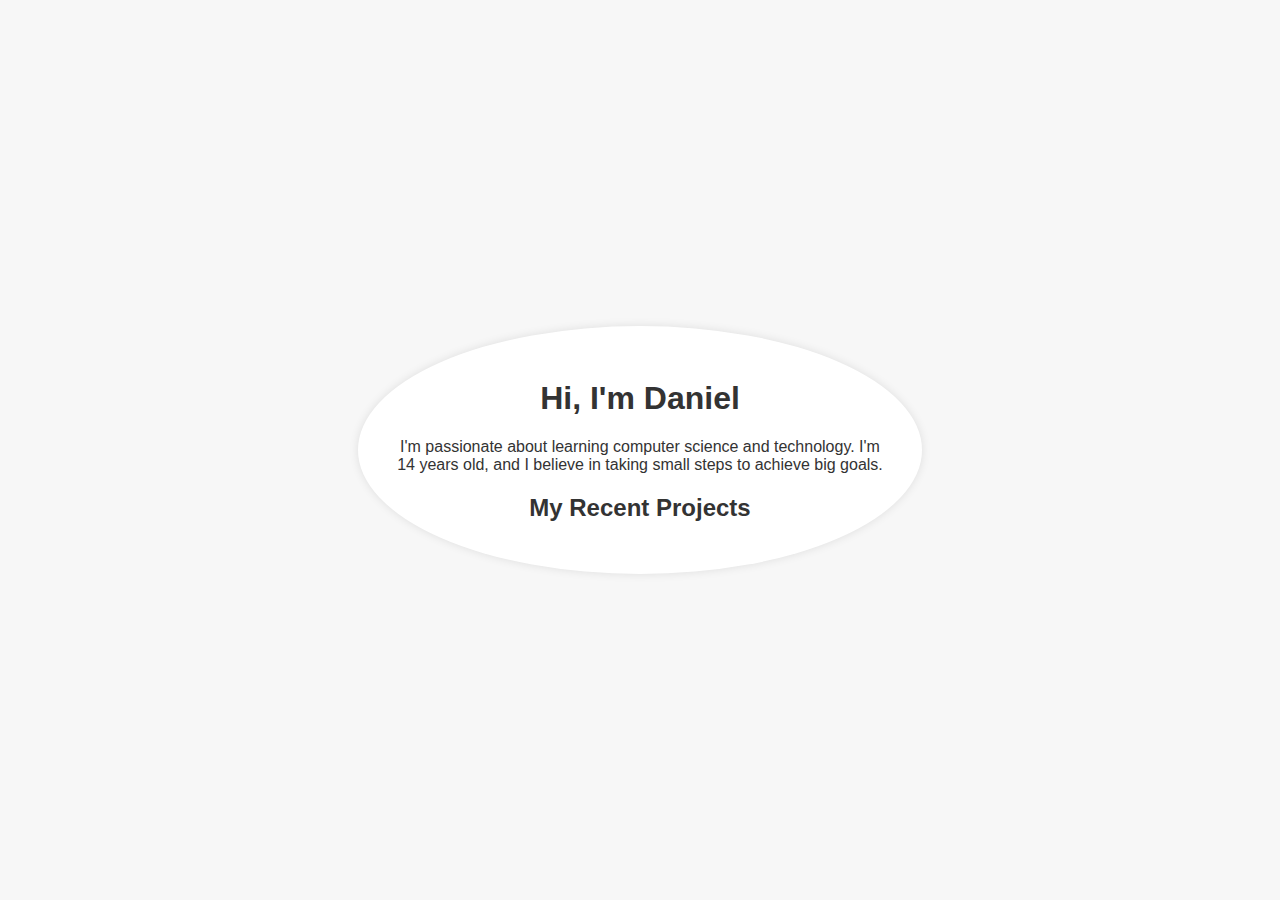
==== index.html @ 7e7c4fe8 "Made the page" ====
<!DOCTYPE html>
<html lang="en">
<head>
    <meta charset="UTF-8">
    <meta name="viewport" content="width=device-width, initial-scale=1.0">
    <title>About Me</title>
    <link rel="stylesheet" href="styles.css">
</head>
<body>
    <div class="circle-container">
        <div class="circle">
            <h1>Hi, I'm Daniel</h1>
            <p>I'm passionate about learning computer science and technology. I'm 14 years old, and I believe in taking small steps to achieve big goals.</p>
            <h2>My Recent Projects</h2>
            <div class="project-list" id="projects"></div>
        </div>
    </div>
    
    <script src="script.js"></script>
</body>
</html>
---- styles.css ----
/* Reset some default styles */
body {
    margin: 0;
    padding: 0;
    font-family: Arial, sans-serif;
    background-color: #f7f7f7;
}

h1, h2, p, a {
    color: #333;
}

/* Main styles for the circular container */
.circle-container {
    display: flex;
    justify-content: center;
    align-items: center;
    height: 100vh;
}

.circle {
    background-color: #fff;
    border-radius: 50%;
    box-shadow: 0 0 10px rgba(0, 0, 0, 0.1);
    padding: 2rem;
    width: 80%;
    max-width: 500px;
    text-align: center;
}

/* Animation for the circular container */
@keyframes fadeInScaleUp {
    0% {
        opacity: 0;
        transform: scale(0.5);
    }
    100% {
        opacity: 1;
        transform: scale(1);
    }
}

.circle {
    animation: fadeInScaleUp 1s ease-in-out;
}

/* Recent project list */
.project-list {
    display: flex;
    flex-direction: column;
    align-items: center;
}

.project-list a {
    color: #007bff;
    text-decoration: none;
    margin-bottom: 0.5rem;
    transition: color 0.3s ease;
}

.project-list a:hover {
    color: #0056b3;
}
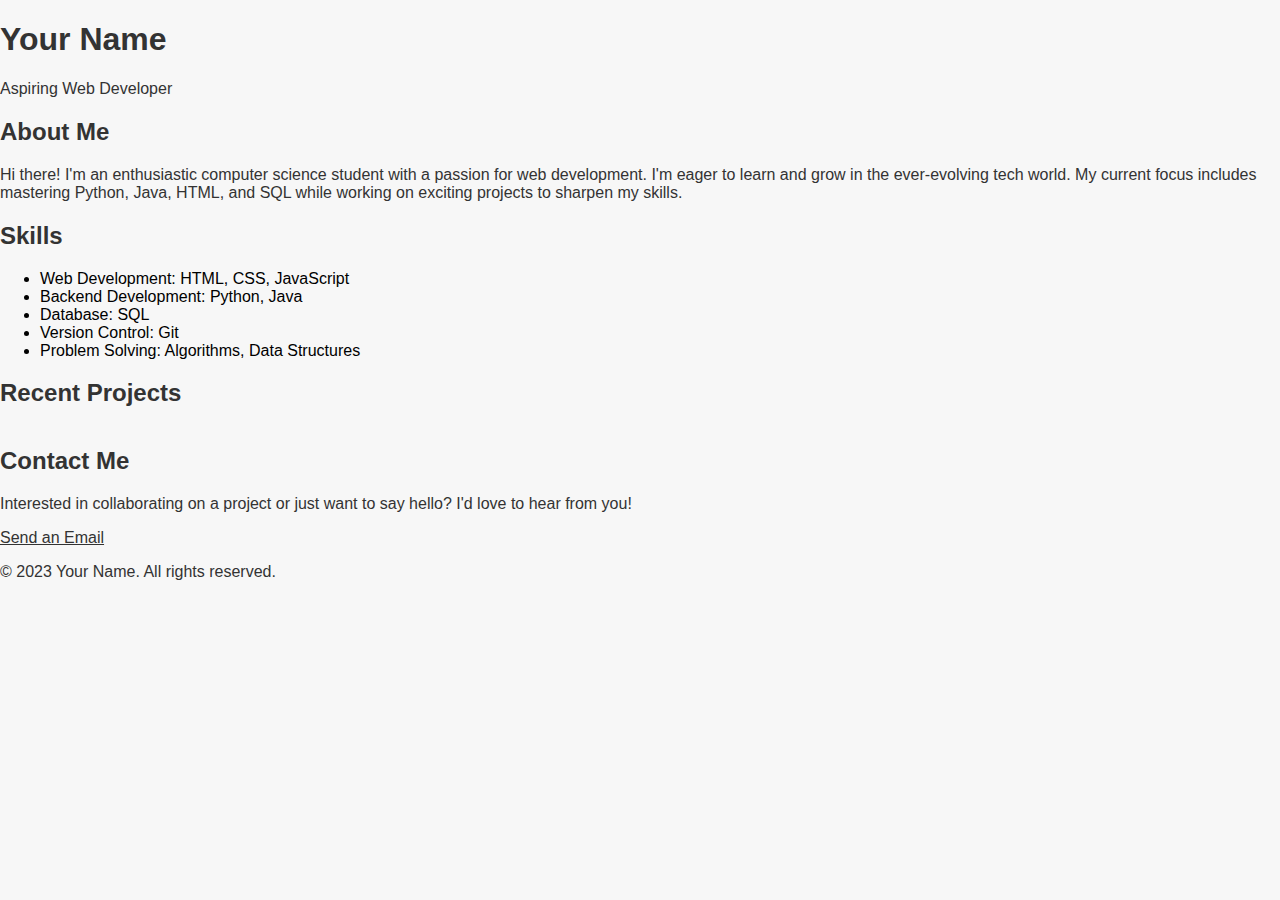
==== commit 6009ca35: "Update index.html" ====
--- a/index.html
+++ b/index.html
@@ -3,19 +3,62 @@
 <head>
     <meta charset="UTF-8">
     <meta name="viewport" content="width=device-width, initial-scale=1.0">
-    <title>About Me</title>
+    <title>Your Name - Portfolio</title>
     <link rel="stylesheet" href="styles.css">
 </head>
 <body>
-    <div class="circle-container">
-        <div class="circle">
-            <h1>Hi, I'm Daniel</h1>
-            <p>I'm passionate about learning computer science and technology. I'm 14 years old, and I believe in taking small steps to achieve big goals.</p>
-            <h2>My Recent Projects</h2>
-            <div class="project-list" id="projects"></div>
+    <header>
+        <h1>Your Name</h1>
+        <p>Aspiring Web Developer</p>
+    </header>
+
+    <section id="about">
+        <div class="container">
+            <h2>About Me</h2>
+            <p>
+                Hi there! I'm an enthusiastic computer science student with a passion for web development. I'm eager to learn and grow in the ever-evolving tech world. My current focus includes mastering Python, Java, HTML, and SQL while working on exciting projects to sharpen my skills.
+            </p>
         </div>
-    </div>
-    
+    </section>
+
+    <section id="skills">
+        <div class="container">
+            <h2>Skills</h2>
+            <ul>
+                <li>Web Development: HTML, CSS, JavaScript</li>
+                <li>Backend Development: Python, Java</li>
+                <li>Database: SQL</li>
+                <li>Version Control: Git</li>
+                <li>Problem Solving: Algorithms, Data Structures</li>
+            </ul>
+        </div>
+    </section>
+
+    <section id="projects">
+        <div class="container">
+            <h2>Recent Projects</h2>
+            <div class="project-list" id="projects-list">
+                <!-- Projects will be dynamically added here using JavaScript -->
+            </div>
+        </div>
+    </section>
+
+    <section id="contact">
+        <div class="container">
+            <h2>Contact Me</h2>
+            <p>
+                Interested in collaborating on a project or just want to say hello? I'd love to hear from you!
+            </p>
+            <a href="mailto:your-email@example.com" class="contact-btn">Send an Email</a>
+        </div>
+    </section>
+
+    <footer>
+        <div class="container">
+            <p>&copy; 2023 Your Name. All rights reserved.</p>
+        </div>
+    </footer>
+
     <script src="script.js"></script>
 </body>
-</html>+</html>
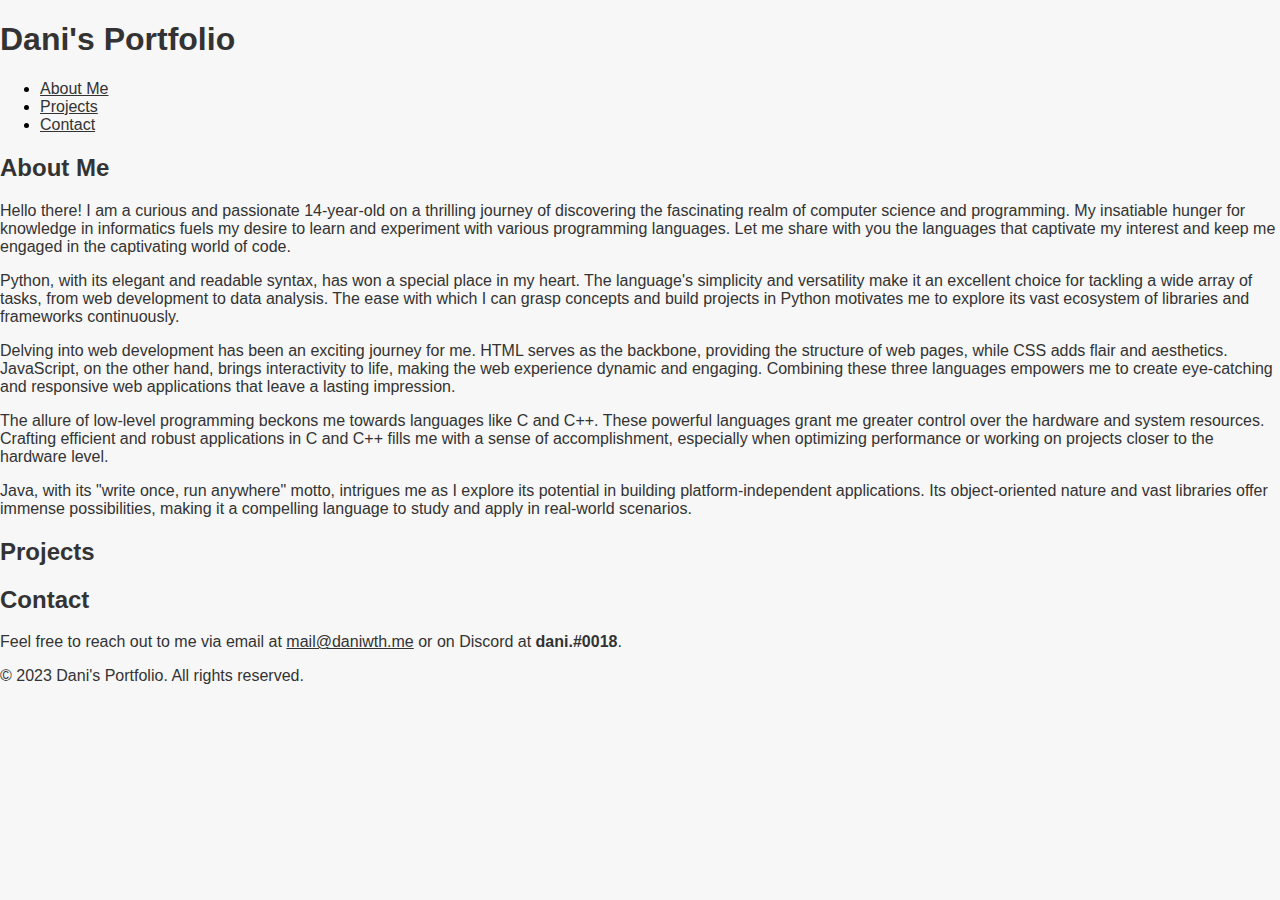
==== commit 55bf9b37: "a" ====
--- a/index.html
+++ b/index.html
@@ -1,64 +1,81 @@
 <!DOCTYPE html>
 <html lang="en">
+
 <head>
-    <meta charset="UTF-8">
-    <meta name="viewport" content="width=device-width, initial-scale=1.0">
-    <title>Your Name - Portfolio</title>
-    <link rel="stylesheet" href="styles.css">
+  <meta charset="UTF-8">
+  <meta name="viewport" content="width=device-width, initial-scale=1.0">
+  <title>Dani's Portfolio</title>
+  <link href="https://fonts.googleapis.com/css?family=Roboto:300,400,500&display=swap" rel="stylesheet">
+  <link rel="stylesheet" href="styles.css">
 </head>
+
 <body>
-    <header>
-        <h1>Your Name</h1>
-        <p>Aspiring Web Developer</p>
-    </header>
+  <header>
+    <h1>Dani's Portfolio</h1>
+    <nav>
+      <ul>
+        <li><a href="#about">About Me</a></li>
+        <li><a href="#projects">Projects</a></li>
+        <li><a href="#contact">Contact</a></li>
+      </ul>
+    </nav>
+  </header>
 
-    <section id="about">
-        <div class="container">
-            <h2>About Me</h2>
-            <p>
-                Hi there! I'm an enthusiastic computer science student with a passion for web development. I'm eager to learn and grow in the ever-evolving tech world. My current focus includes mastering Python, Java, HTML, and SQL while working on exciting projects to sharpen my skills.
-            </p>
-        </div>
-    </section>
+  <section id="about">
+    <h2>About Me</h2>
+    <p>
+      Hello there! I am a curious and passionate 14-year-old on a thrilling journey of discovering the fascinating
+      realm of computer science and programming. My insatiable hunger for knowledge in informatics fuels my desire to
+      learn and experiment with various programming languages. Let me share with you the languages that captivate my
+      interest and keep me engaged in the captivating world of code.
+    </p>
+    <p>
+      Python, with its elegant and readable syntax, has won a special place in my heart. The language's simplicity and
+      versatility make it an excellent choice for tackling a wide array of tasks, from web development to data analysis.
+      The ease with which I can grasp concepts and build projects in Python motivates me to explore its vast ecosystem
+      of libraries and frameworks continuously.
+    </p>
+    <p>
+      Delving into web development has been an exciting journey for me. HTML serves as the backbone, providing the
+      structure of web pages, while CSS adds flair and aesthetics. JavaScript, on the other hand, brings interactivity
+      to life, making the web experience dynamic and engaging. Combining these three languages empowers me to create
+      eye-catching and responsive web applications that leave a lasting impression.
+    </p>
+    <p>
+      The allure of low-level programming beckons me towards languages like C and C++. These powerful languages grant
+      me greater control over the hardware and system resources. Crafting efficient and robust applications in C and
+      C++ fills me with a sense of accomplishment, especially when optimizing performance or working on projects closer
+      to the hardware level.
+    </p>
+    <p>
+      Java, with its "write once, run anywhere" motto, intrigues me as I explore its potential in building
+      platform-independent applications. Its object-oriented nature and vast libraries offer immense possibilities,
+      making it a compelling language to study and apply in real-world scenarios.
+    </p>
+    <!-- You can add more details about yourself here -->
+  </section>
 
-    <section id="skills">
-        <div class="container">
-            <h2>Skills</h2>
-            <ul>
-                <li>Web Development: HTML, CSS, JavaScript</li>
-                <li>Backend Development: Python, Java</li>
-                <li>Database: SQL</li>
-                <li>Version Control: Git</li>
-                <li>Problem Solving: Algorithms, Data Structures</li>
-            </ul>
-        </div>
-    </section>
+  <section id="projects">
+    <h2>Projects</h2>
+    <div id="projectsList">
+      <!-- The JavaScript code will populate the repositories here -->
+    </div>
+  </section>
 
-    <section id="projects">
-        <div class="container">
-            <h2>Recent Projects</h2>
-            <div class="project-list" id="projects-list">
-                <!-- Projects will be dynamically added here using JavaScript -->
-            </div>
-        </div>
-    </section>
+  <section id="contact">
+    <h2>Contact</h2>
+    <p>
+      Feel free to reach out to me via email at <a href="mailto:mail@daniwth.me">mail@daniwth.me</a> or on Discord at
+      <strong>dani.#0018</strong>.
+    </p>
+  </section>
 
-    <section id="contact">
-        <div class="container">
-            <h2>Contact Me</h2>
-            <p>
-                Interested in collaborating on a project or just want to say hello? I'd love to hear from you!
-            </p>
-            <a href="mailto:your-email@example.com" class="contact-btn">Send an Email</a>
-        </div>
-    </section>
+  <footer>
+    <p>&copy; 2023 Dani's Portfolio. All rights reserved.</p>
+  </footer>
 
-    <footer>
-        <div class="container">
-            <p>&copy; 2023 Your Name. All rights reserved.</p>
-        </div>
-    </footer>
+  <!-- Scripts for your projects and fetching GitHub repositories -->
+  <script src="script.js"></script>
+</body>
 
-    <script src="script.js"></script>
-</body>
-</html>
+</html>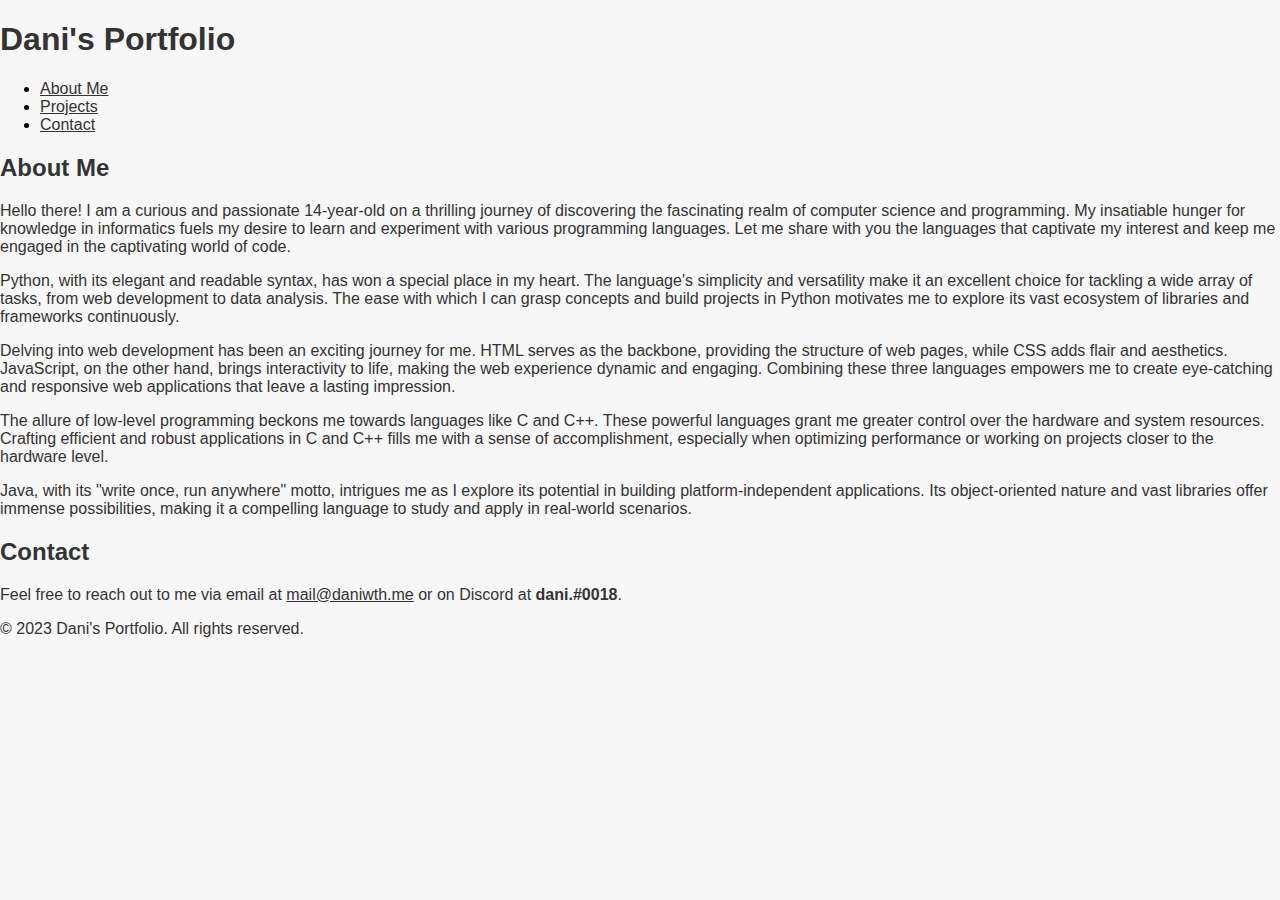
==== commit bcb32995: "b" ====
--- a/index.html
+++ b/index.html
@@ -15,7 +15,7 @@
     <nav>
       <ul>
         <li><a href="#about">About Me</a></li>
-        <li><a href="#projects">Projects</a></li>
+        <li><a href="projects.html">Projects</a></li> <!-- Link to projects.html page -->
         <li><a href="#contact">Contact</a></li>
       </ul>
     </nav>
@@ -55,13 +55,6 @@
     <!-- You can add more details about yourself here -->
   </section>
 
-  <section id="projects">
-    <h2>Projects</h2>
-    <div id="projectsList">
-      <!-- The JavaScript code will populate the repositories here -->
-    </div>
-  </section>
-
   <section id="contact">
     <h2>Contact</h2>
     <p>
@@ -74,8 +67,7 @@
     <p>&copy; 2023 Dani's Portfolio. All rights reserved.</p>
   </footer>
 
-  <!-- Scripts for your projects and fetching GitHub repositories -->
-  <script src="script.js"></script>
+  <script src="projects.js"></script>
 </body>
 
-</html>+</html>
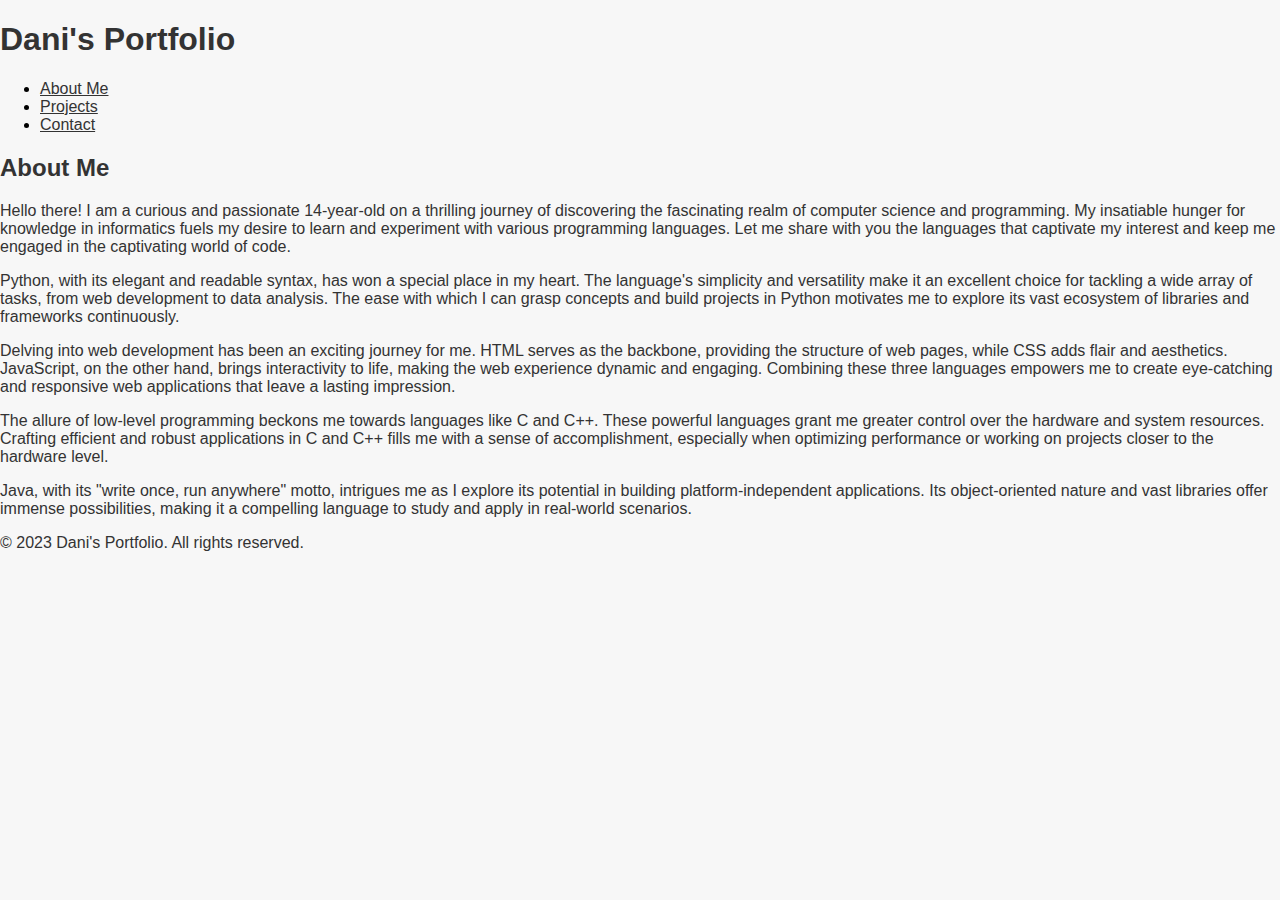
==== commit ddd69b2c: "c" ====
--- a/index.html
+++ b/index.html
@@ -16,7 +16,7 @@
       <ul>
         <li><a href="#about">About Me</a></li>
         <li><a href="projects.html">Projects</a></li> <!-- Link to projects.html page -->
-        <li><a href="#contact">Contact</a></li>
+        <li><a href="contact.html">Contact</a></li> <!-- Link to contact.html page -->
       </ul>
     </nav>
   </header>
@@ -55,14 +55,6 @@
     <!-- You can add more details about yourself here -->
   </section>
 
-  <section id="contact">
-    <h2>Contact</h2>
-    <p>
-      Feel free to reach out to me via email at <a href="mailto:mail@daniwth.me">mail@daniwth.me</a> or on Discord at
-      <strong>dani.#0018</strong>.
-    </p>
-  </section>
-
   <footer>
     <p>&copy; 2023 Dani's Portfolio. All rights reserved.</p>
   </footer>
